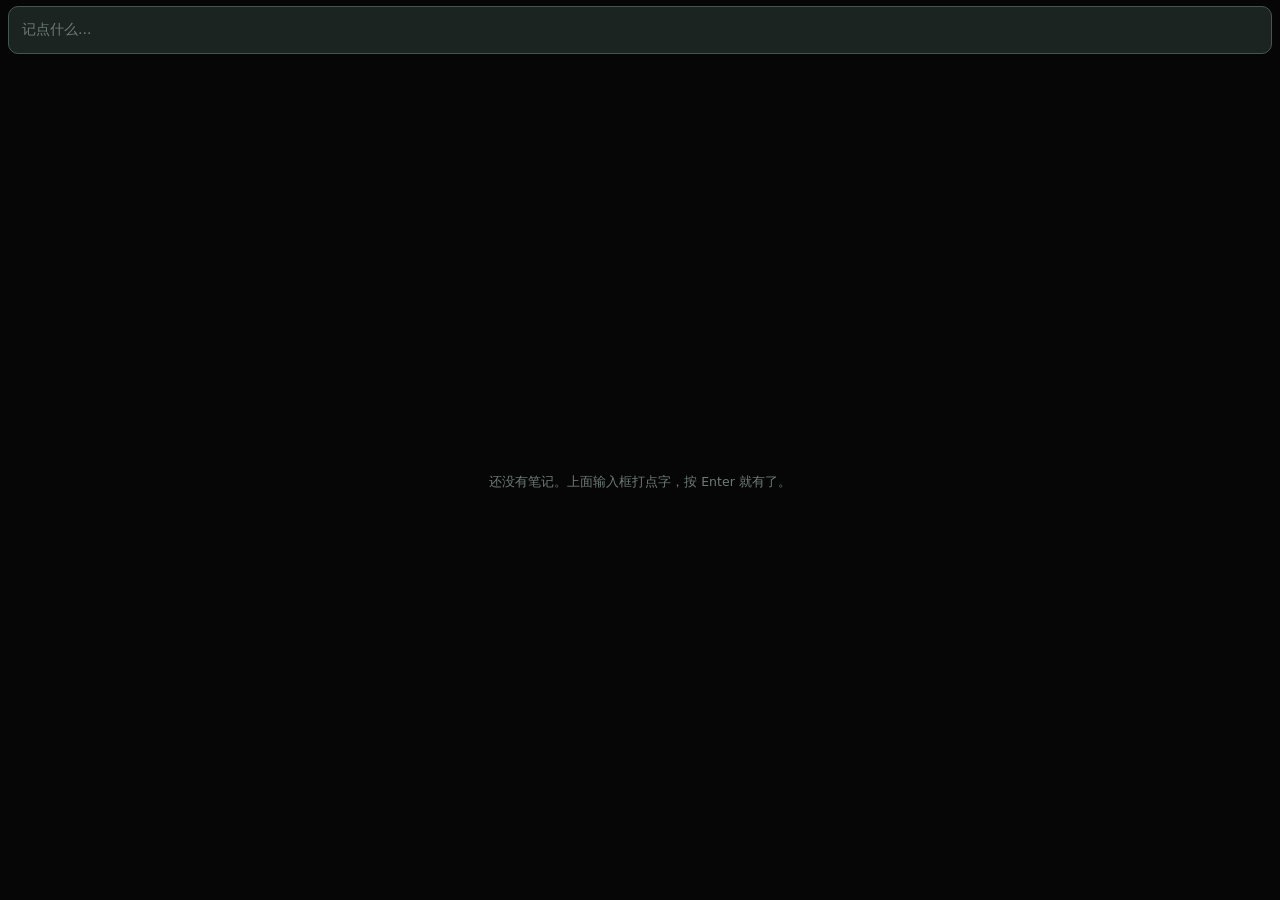
==== src2/web/index.html @ a3fafcec "随记 v2829：优先级名称在中文输入法下打不了字 + labels.json 写盘防线 1) 设置里的优先级名称输入框写死 maxlength=5，而浏览器把中文输入法上屏前的拼音字母也算进长度： " ====
<!DOCTYPE html>
<html lang="zh-CN">
<head>
<meta charset="utf-8">
<meta name="viewport" content="width=device-width, initial-scale=1.0">
<title>随记</title>
<link rel="stylesheet" href="style.css?v=2829">
</head>
<body>

  <div class="composer-area">
    <div class="composer-wrap">
      <div class="composer-box">
        <textarea id="composer" class="composer" rows="1"
                  placeholder="记点什么…"></textarea>
        <div class="composer-bar" id="composerBar">
          <div class="composer-hint" id="composerHint"><kbd>Enter</kbd> 新建</div>
          <button class="composer-clear" id="composerClear" type="button"
                  title="清除输入" aria-label="清除输入">清除</button>
        </div>
        <div class="cdrop" id="composerDrop" aria-hidden="true"></div>
      </div>
    </div>
    <!-- 批量编辑时占用输入框的位置（输入框隐藏），全选在左，操作在右 -->
    <div class="batchbar" id="batchbar">
      <button id="batchAll">全选</button>
      <span class="spacer"></span>
      <button id="batchTodo">设待办</button>
      <button id="batchDone">设已办</button>
      <button id="batchDel" class="danger">删除</button>
      <button id="batchExit">退出</button>
    </div>
  </div>

  <!-- 优先级筛选条：只有给优先级起了名字才出现（见 app.js renderStrip） -->
  <div class="fstrip" id="fstrip" aria-label="按优先级筛选"></div>

  <div class="searchbar" id="searchbar"></div>

  <div class="list-wrap">
    <div id="list"></div>
  </div>

  <button class="totop" id="totop" type="button" title="回到顶部"
          aria-label="回到顶部" tabindex="-1">
    <svg viewBox="0 0 16 16" aria-hidden="true">
      <path d="M8 12.5V3.8 M3.8 8 L8 3.8 L12.2 8"
            fill="none" stroke="currentColor" stroke-width="1.7"
            stroke-linecap="round" stroke-linejoin="round"/>
    </svg>
  </button>

  <button class="totop" id="todone" type="button" title="跳到已完成待办"
          aria-label="跳到已完成待办" tabindex="-1">
    <svg viewBox="0 0 16 16" aria-hidden="true">
      <path d="M3.4 8.5 L6.5 11.5 L12.6 4.7"
            fill="none" stroke="currentColor" stroke-width="1.7"
            stroke-linecap="round" stroke-linejoin="round"/>
    </svg>
  </button>

  <div class="edge-glow top"><i></i></div>
  <div class="edge-glow bottom"><i></i></div>

  <div class="hint" id="hint"></div>
  <div class="colorpop" id="colorpop"></div>

  <div class="panel" id="settings">
    <div class="box">
      <div class="hd"><b>设置</b><span class="x" id="setClose">✕</span></div>
      <div class="bd">
        <div style="font-size:12px;color:var(--muted);margin-bottom:8px">配色</div>
        <div class="palettes" id="palettes"></div>
        <div class="row" style="margin-top:12px"><span class="k">拖到边界的提示色</span><span class="edgecols" id="edgeColors"></span></div>
        <div class="row"><span class="k">提示闪烁节奏</span><span class="edgepulse" id="edgePulses"></span></div>

        <div class="sep"></div>
        <div class="secttl">优先级名称</div>
        <div class="labelgrid" id="labelGrid"></div>
        <div class="datanote">给每条优先级起个名字（最多 5 个字），它会显示在待办条左上角，也可以拿来筛选；留空就不显示。名字属于颜色本身，两端共用同一份。</div>

        <div style="height:14px"></div>
        <div class="row"><span class="k">开机自启</span><span class="switch" id="swAuto"><i></i></span></div>
        <div class="row"><span class="k">右键设为已完成</span><span class="switch" id="swRight"><i></i></span></div>
        <div class="row"><span class="k">回收站</span><span class="go" id="rowTrash">打开 ›</span></div>
        <div class="row"><span class="k">关闭窗口时收进托盘</span><span class="switch" id="swClose"><i></i></span></div>

        <div class="sep"></div>
        <div class="secttl">数据目录</div>
        <div class="dataroot" id="dataRootPath">—</div>
        <div class="datarow">
          <button id="btnDataRoot">更改目录…</button>
          <span class="dsize" id="dataSize">—</span>
        </div>
        <div class="row"><span class="k">清理无主附件</span><span class="go" id="rowOrphan">检查 ›</span></div>
        <div class="datanote">改成 OneDrive 里的文件夹即可跨端同步；换目录会把当前待办<b>移动</b>过去（源目录清空），并与目标目录已有数据按 id 合并去重。</div>
      </div>
    </div>
  </div>

  <div class="panel" id="trashpanel">
    <div class="box">
      <div class="hd"><b>回收站</b><span class="thmeta" id="trashMeta"></span><span class="x" id="trashClose">✕</span></div>
      <div class="bd">
        <div id="trashlist"></div>
        <div style="margin-top:12px;text-align:right">
          <button id="trashEmpty" style="background:transparent;border:1px solid var(--line);color:#e0796f;font:inherit;font-size:12px;padding:6px 12px;border-radius:8px;cursor:pointer">清空回收站</button>
        </div>
      </div>
    </div>
  </div>

  <script src="Sortable.min.js?v=2829"></script>
  <script src="app.js?v=2829"></script>
</body>
</html>
---- src2/web/style.css ----
:root{
  --bg:#060606; --card:#2E3C37; --line:#44574F;
  --text:#EAF3EF; --muted:#A2B8B0; --accent:#4FBF95;
  /* 卡片＝一层很淡的白色透明玻璃，叠在背景上；不是实色块 */
  --card-soft:rgba(255,255,255,.044);
  --card-hover:rgba(255,255,255,.072);
  --card-done:rgba(255,255,255,.026);
  --text-done:color-mix(in srgb, var(--text) 48%, var(--bg));
  --faint:color-mix(in srgb, var(--muted) 66%, var(--bg));
  /* 拖到列表边界的提示色（设置里可换，默认暖红 #FF6F61） */
  --edge-r:255; --edge-g:111; --edge-b:97;
  /* 提示闪烁节奏：整条 animation 短写，设置里换 慢/标准/快/不闪 */
  --edge-pulse-anim:edgePulse 1.6s ease-in-out infinite;
}
*{box-sizing:border-box;margin:0;padding:0}
html,body{height:100%}
body{
  background: var(--bg);
  color:var(--text);
  font-family:"Segoe UI","Microsoft YaHei",system-ui,sans-serif;
  font-size:13.5px; overflow:hidden;
  display:flex; flex-direction:column;
  user-select:none;
  transition:background .2s ease;
}

/* ===== 标题栏（与窗口按钮同一行，整条可拖） ===== */
.titlebar{
  flex:0 0 auto; height:36px;
  display:flex; align-items:center;
  background:transparent;
  padding-left:12px;
}
.tb-drag{
  flex:1 1 auto; height:100%;
  display:flex; align-items:center; gap:8px;
  cursor:default;
  min-width:0;
}
.app-icon{display:flex;width:18px;height:18px}
.app-icon svg{width:18px;height:18px;display:block}
.app-name{
  font-size:12px; color:color-mix(in srgb, var(--text) 68%, var(--bg));
  letter-spacing:.2px; white-space:nowrap;
}
.tb-actions{display:flex; align-items:center; gap:1px; flex:0 0 auto}
.tbtn{
  width:30px;height:30px;border:none;background:transparent;
  border-radius:7px;display:flex;align-items:center;justify-content:center;
  color:color-mix(in srgb, var(--text) 72%, var(--bg));
  cursor:pointer; transition:background .14s ease,color .14s ease;
}
.tbtn svg{width:16px;height:16px}
.tbtn:hover{background:color-mix(in srgb, var(--card) 85%, transparent);color:var(--text)}
.tbtn.on{color:var(--accent);background:color-mix(in srgb, var(--accent) 14%, transparent)}

.tb-winctl{display:flex; align-items:center; flex:0 0 auto; margin-left:4px}
.wbtn{
  width:38px;height:36px;border:none;background:transparent;
  display:flex;align-items:center;justify-content:center;
  color:color-mix(in srgb, var(--text) 62%, var(--bg));
  cursor:pointer; transition:background .13s ease,color .13s ease;
}
.wbtn svg{width:12px;height:12px}
.wbtn:hover{background:color-mix(in srgb, var(--card) 90%, transparent);color:var(--text)}
.wbtn.close:hover{background:#c4433c;color:#fff}

/* ===== 输入区（宽度对齐卡片） ===== */
.composer-area{
  flex:0 0 auto;padding:6px 8px 10px 8px;   /* 原来 左28/右18 不对称；改成左右各 8，居中且更贴边 */
  /* 必须盖在 .sortable-fallback（position:fixed;z-index:100000）之上，
     否则被拖的卡片往上跑时会盖住输入框；这里让它从输入区下面滑过去 */
  position:relative;z-index:100001;background:var(--bg);
}
.composer-wrap{
  position:relative;
  transition:opacity .16s ease, transform .2s cubic-bezier(.22,1,.36,1), visibility .2s;
}
/* 进批量：输入框原地淡出并微微上移，批量条在同一位置接上（高度不变，列表不跳） */
body.batch .composer-wrap{
  opacity:0;visibility:hidden;pointer-events:none;
  transform:translateY(-6px) scale(.995);
}
.composer-box{
  background:color-mix(in srgb, var(--card) 55%, transparent);
  border:1px solid var(--line); border-radius:10px;
  transition:border-color .16s ease, background .16s ease;
}
.composer-box:focus-within{
  border-color:color-mix(in srgb, var(--accent) 48%, transparent);
  background:color-mix(in srgb, var(--card) 74%, transparent);
}
.composer{
  display:block; width:100%;
  background:transparent; border:0; border-radius:10px;
  padding:12px 13px 6px; color:var(--text); font:inherit;
  outline:none; resize:none;
  min-height:46px; max-height:220px;
  line-height:1.55;
}
.composer{scrollbar-width:thin;scrollbar-color:color-mix(in srgb,var(--text) 22%,transparent) transparent}
.composer::-webkit-scrollbar{width:6px;height:6px}
.composer::-webkit-scrollbar-track{background:transparent;margin:5px 0}
.composer::-webkit-scrollbar-thumb{
  background:color-mix(in srgb,var(--text) 20%,transparent);
  border-radius:999px;border:1.5px solid transparent;background-clip:padding-box;
  min-height:30px;
}
.composer::-webkit-scrollbar-thumb:hover{
  background:color-mix(in srgb,var(--text) 34%,transparent);
  background-clip:padding-box;
}
.composer::placeholder{color:var(--faint)}

/* 第二行：有文字才展开（高度 0 → 30px，和整窗动画同一条曲线）。
   左：Enter 新建提示；右：清除。输入框本体只占第一行。 */
.composer-bar{
  display:flex; align-items:center; gap:8px;
  height:0; padding:0 10px; overflow:hidden;
  opacity:0;
  transition:height .24s cubic-bezier(.22,1,.36,1), opacity .16s ease;
}
.composer-wrap.hastext .composer-bar{height:30px; opacity:1}

.composer-hint{
  margin-right:auto;
  font-size:10.5px; color:var(--faint);
  opacity:.85; transition:opacity .16s ease;
  pointer-events:none; display:flex; align-items:center; gap:4px;
  white-space:nowrap;
}
.composer-hint kbd{
  font:inherit; font-size:10px;
  border:1px solid var(--line); border-radius:4px;
  padding:1px 4px; color:inherit;
}

.composer-clear{
  margin-left:auto; flex:0 0 auto;
  height:20px; padding:0 8px; border:0; border-radius:6px;
  font:inherit; font-size:11px; letter-spacing:.02em; line-height:20px;
  background:transparent;
  color:color-mix(in srgb, var(--text) 56%, transparent);
  cursor:pointer;
  transition:background .18s ease, color .18s ease, transform .18s ease;
}
.composer-clear:hover{
  background:color-mix(in srgb, var(--text) 10%, transparent);
  color:var(--text);
}
.composer-clear:active{transform:scale(.94)}

/* 拖文件到输入框：框里长出虚线占位（和笔记里的附件空槽同一套视觉），
   松手后收起 → 文件以进度卡落进新建的待办里。 */
.cdrop{
  display:flex;align-items:center;gap:8px;
  height:0;padding:0 13px;overflow:hidden;opacity:0;
  transition:height .26s cubic-bezier(.22,1,.36,1), opacity .18s ease,
             padding .26s cubic-bezier(.22,1,.36,1);
}
.composer-wrap.dropping .cdrop{height:66px;padding:0 13px 8px;opacity:1}
.cdrop .slot{
  display:block;
  width:58px;height:58px;border-radius:10px;flex:0 0 auto;position:relative;
  border:1.5px dashed color-mix(in srgb,var(--accent) 62%,transparent);
  background:color-mix(in srgb,var(--accent) 9%,transparent);
  animation:cdropIn .26s cubic-bezier(.22,1,.36,1) both;
}
.cdrop .slot::after{
  content:"+";position:absolute;inset:0;
  display:flex;align-items:center;justify-content:center;
  font-size:22px;font-weight:300;line-height:1;
  color:color-mix(in srgb,var(--accent) 70%,transparent);
}
.cdrop .cdrop-more{font-size:11px;color:var(--faint);margin-left:2px}
/* 拖文字/链接到输入框：不摆附件格子，用一条虚线提示"松手新建" */
.cdrop .chint{
  display:flex;align-items:center;
  height:58px;max-width:100%;padding:0 16px;border-radius:10px;
  border:1.5px dashed color-mix(in srgb,var(--accent) 62%,transparent);
  background:color-mix(in srgb,var(--accent) 9%,transparent);
  color:color-mix(in srgb,var(--accent) 88%,var(--text));
  font-size:12.5px;letter-spacing:.02em;
  white-space:nowrap;overflow:hidden;text-overflow:ellipsis;
  animation:cdropIn .26s cubic-bezier(.22,1,.36,1) both;
}
@keyframes cdropIn{from{opacity:0;transform:scale(.86) translateY(-4px)}to{opacity:1;transform:none}}

.composer-wrap.dropping .composer-box{
  border-color:color-mix(in srgb,var(--accent) 66%,transparent);
  background:color-mix(in srgb,var(--accent) 7%,color-mix(in srgb,var(--card) 55%,transparent));
  box-shadow:0 0 0 3px color-mix(in srgb,var(--accent) 10%,transparent);
}
.composer-wrap.cdrop-instant .cdrop{transition:none!important}

.searchbar{flex:0 0 auto;padding:0 18px 4px 28px;font-size:11.5px;color:var(--faint);display:none;
  position:relative;z-index:100001;background:var(--bg)}
.searchbar.on{display:block}

/* ===== 列表 ===== */
.list-wrap{
  flex:1 1 auto; overflow-y:auto; overflow-x:hidden;
  /* 注意：不要用 overflow-y:scroll（滚动条槽常驻，卡片永远窄 6px）或
     scrollbar-gutter:stable+padding:0（滚动条会压住卡片）。宽度补偿由 JS 做：
     syncScrollbarGutter() 在没有滚动条时把 padding-right 从 4 加到 10，
     有滚动条时回到 4 —— 两种状态下卡片宽度完全一致，滚动条也不会压内容。 */
  padding:6px 4px 64px 4px; position:relative;   /* 右 18→11→4：卡片加宽 */
}
.list-wrap.limit-top{
  /* 边缘提示已改由 .edge-glow 叠层绘制（大范围渐变），这里不再画 box-shadow */
}
.list-wrap.limit-bottom{
}
.list-wrap.limit-top.limit-bottom{
}

.edgecols{display:flex;gap:7px;flex-wrap:wrap;align-items:center}
.edgecols i{
  width:16px;height:16px;border-radius:50%;cursor:pointer;
  border:2px solid transparent;box-sizing:border-box;
  transition:transform .12s ease,border-color .12s ease,box-shadow .12s ease;
}
.edgecols i:hover{transform:scale(1.18)}
.edgecols i.on{
  border-color:var(--text);
  box-shadow:0 0 0 2px color-mix(in srgb,var(--text) 18%,transparent);
}

.edgepulse{display:flex;gap:6px}
.edgepulse b{
  font-size:11px;font-weight:500;padding:2px 9px;border-radius:999px;
  border:1px solid var(--line);color:var(--muted);cursor:pointer;
  transition:background .14s ease,border-color .14s ease,color .14s ease;
}
.edgepulse b:hover{border-color:color-mix(in srgb,var(--text) 32%,transparent);color:var(--text)}
.edgepulse b.on{
  background:color-mix(in srgb,var(--accent) 18%,transparent);
  border-color:color-mix(in srgb,var(--accent) 55%,transparent);
  color:var(--text);
}

/* ===== 拖动时的落点指示线 =====
   超长卡片会把指针盖住，这条线告诉用户「松手会插在这里」。
   位置由 JS 按 SortableJS 同一套指针判定算出来。 */
#__dropline{
  position:fixed;height:2px;border-radius:2px;
  background:var(--accent);
  box-shadow:0 0 10px color-mix(in srgb,var(--accent) 55%,transparent);
  z-index:140000;pointer-events:none;opacity:0;
  transition:opacity .12s ease-out,top .09s ease-out,left .09s ease-out,width .09s ease-out;
}

/* ===== 拖到列表上/下边界时的提示 =====
   颜色由 --edge-r/g/b 三个分量控制（设置里可换成任意色，默认暖红 #FF6F61）。
   96px 五段平滑渐变 + 2px 亮线 + 外发光，1.6s 慢呼吸（不焦虑、不闪屏）。
   .edge-glow 是 fixed 层，上/下沿位置由 JS 贴到**列表可视区**边缘。 */
.edge-glow{
  position:fixed;left:0;right:0;height:0;
  z-index:150000;pointer-events:none;
}
.edge-glow.top{top:0}
.edge-glow.bottom{bottom:0}
.edge-glow i{
  position:absolute;left:0;right:0;height:96px;opacity:0;
  transition:opacity .14s ease-out;
  will-change:opacity;
}
.edge-glow.top i{top:0;
  border-top:2px solid rgba(var(--edge-r),var(--edge-g),var(--edge-b),.95);
  background:linear-gradient(to bottom,
    rgba(var(--edge-r),var(--edge-g),var(--edge-b),.46) 0%,
    rgba(var(--edge-r),var(--edge-g),var(--edge-b),.28) 10%,
    rgba(var(--edge-r),var(--edge-g),var(--edge-b),.13) 28%,
    rgba(var(--edge-r),var(--edge-g),var(--edge-b),.045) 55%,
    rgba(var(--edge-r),var(--edge-g),var(--edge-b),0) 100%);
  box-shadow:0 4px 34px rgba(var(--edge-r),var(--edge-g),var(--edge-b),.34),
             inset 0 2px 16px rgba(var(--edge-r),var(--edge-g),var(--edge-b),.26);
}
.edge-glow.bottom i{bottom:0;
  border-bottom:2px solid rgba(var(--edge-r),var(--edge-g),var(--edge-b),.95);
  background:linear-gradient(to top,
    rgba(var(--edge-r),var(--edge-g),var(--edge-b),.46) 0%,
    rgba(var(--edge-r),var(--edge-g),var(--edge-b),.28) 10%,
    rgba(var(--edge-r),var(--edge-g),var(--edge-b),.13) 28%,
    rgba(var(--edge-r),var(--edge-g),var(--edge-b),.045) 55%,
    rgba(var(--edge-r),var(--edge-g),var(--edge-b),0) 100%);
  box-shadow:0 -4px 34px rgba(var(--edge-r),var(--edge-g),var(--edge-b),.34),
             inset 0 -2px 16px rgba(var(--edge-r),var(--edge-g),var(--edge-b),.26);
}
body.limit-top .edge-glow.top i{opacity:1;animation:var(--edge-pulse-anim)}
body.limit-bottom .edge-glow.bottom i{opacity:1;animation:var(--edge-pulse-anim)}
@keyframes edgePulse{
  0%,100%{opacity:1}
  50%{opacity:.60}
}

.list-wrap::-webkit-scrollbar{width:6px}
.list-wrap::-webkit-scrollbar-thumb{background:color-mix(in srgb, var(--text) 14%, transparent);border-radius:3px}
.list-wrap::-webkit-scrollbar-track{background:transparent}

.totop{
  position:fixed;right:18px;bottom:18px;width:40px;height:40px;padding:0;
  border:1px solid rgba(255,255,255,.12);border-radius:50%;
  background:color-mix(in srgb,var(--card) 76%,transparent);
  color:color-mix(in srgb,var(--text) 76%,transparent);
  display:flex;align-items:center;justify-content:center;
  cursor:pointer;z-index:120000;
  opacity:0;transform:translateY(10px) scale(.9);pointer-events:none;
  box-shadow:0 10px 28px rgba(0,0,0,.36),inset 0 1px 0 rgba(255,255,255,.1);
  backdrop-filter:blur(14px) saturate(1.22);
  -webkit-backdrop-filter:blur(14px) saturate(1.22);
  transition:opacity .24s cubic-bezier(.22,1,.36,1),
             transform .24s cubic-bezier(.22,1,.36,1),
             background .16s ease,border-color .16s ease,
             color .16s ease,box-shadow .16s ease;
}
.totop svg{width:16px;height:16px;display:block}
.totop.on{opacity:1;transform:none;pointer-events:auto}
.totop:hover{
  transform:translateY(-3px) scale(1.04);
  color:var(--text);border-color:color-mix(in srgb,var(--accent) 40%,transparent);
  background:color-mix(in srgb,var(--card) 88%,transparent);
  box-shadow:0 14px 32px rgba(0,0,0,.44),0 0 0 3px color-mix(in srgb,var(--accent) 13%,transparent),
             inset 0 1px 0 rgba(255,255,255,.15);
}
.totop:active{
  transform:translateY(0) scale(.92);
  transition-duration:.08s;
}
body.batch .totop{opacity:0!important;pointer-events:none!important}

#list{display:flex;flex-direction:column;gap:8px;padding-left:5px}   /* 2→5：左边框与待办圈的间距回来一点（介于前两版之间） */   /* 与 .zone 内部的卡片间距一致 */

.note{
  background-color:var(--card-soft);
  /* 背景是纯色（--bg），模糊看不出任何差别，却让每张卡都变成独立合成层：
     25 张卡滚轮滚动时每帧重绘，这是列表卡顿的主因。去掉。
     玻璃感改由「左上角一团很淡的反光 + 底部轻微压暗 + 上沿 1px 亮边」表达，
     全部是静态绘制，滚动时零额外成本。 */
  background-image:
    radial-gradient(130% 120% at 10% -10%, rgba(255,255,255,.115) 0%, rgba(255,255,255,.036) 34%, rgba(255,255,255,0) 68%),
    linear-gradient(180deg, rgba(255,255,255,.022) 0%, rgba(0,0,0,.10) 100%);
  box-shadow:
    inset 0 1px 0 rgba(255,255,255,.12),
    inset 0 -1px 0 rgba(0,0,0,.20),
    0 2px 3px rgba(0,0,0,.20),
    0 14px 30px -20px rgba(0,0,0,.85);
  border-radius:13px;
  padding:11px 13px 11px 15px;
  display:flex; align-items:flex-start; gap:10px;
  border:1px solid rgba(255,255,255,.085); position:relative;
  /* translate/scale 用独立属性：不和 FLIP / Sortable 用的 transform 打架 */
  transition:background .18s ease,border-color .18s ease,box-shadow .18s ease,
             translate .14s ease,scale .14s ease;
  margin-left:20px;   /* 23→20：卡片再左移一点（圈与卡片间距仍 8px） */
}
/* 右键按住整条待办：整卡轻微下压（和「按住待办圈」同一套压感） */
.note.pressing{
  translate:0 1.5px;
  scale:.9975;
  border-color:color-mix(in srgb,var(--accent) 34%,rgba(255,255,255,.085));
  background-color:var(--card-hover);
}
/* 拖动 / 滚动期间都不进入任何 hover 态。
   原因一（拖动）：SortableJS 的 fallback 是克隆体，原卡片还留在原位；鼠标一路滑过去时
   `:hover` 仍会命中「被拖的那张自己」——用户看到的就是拖动过程中自己的
   「建 xxx / 编辑 / 删除」被点亮。
   原因二（滚动）：快速滚动时卡片一张张从指针下掠过，浏览器会自动切换 `:hover`，
   再叠加 .15s 的淡出过渡，视觉上就是「好几张卡的创建时间同时亮着」。
   注意：只拦 JS 的 .hovering 不够 —— `:hover` 是浏览器自己维护的伪类，
   必须由 CSS 这一层按 body 状态关掉。 */
body:not(.sorting):not(.scrolling) .note:hover,
body:not(.sorting):not(.scrolling) .note.hovering{                 /* 指针压在附件热区上 = 仍在这张卡里 */
  background-color:var(--card-hover);
  border-color:rgba(255,255,255,.135);
  box-shadow:
    inset 0 1px 0 rgba(255,255,255,.16),
    inset 0 -1px 0 rgba(0,0,0,.20),
    0 3px 6px rgba(0,0,0,.24),
    0 18px 34px -20px rgba(0,0,0,.9);
}
.note.selected{border-color:color-mix(in srgb, var(--accent) 55%, transparent)}
.note.done{background-color:var(--card-done)}
.note.done .text{color:var(--text-done)}

.note .bar{
  position:absolute; left:4px; top:16px; bottom:16px; width:4px;
  border-radius:2px; background:color-mix(in srgb, var(--line) 45%, transparent);
  cursor:pointer; transition:opacity .15s ease, filter .15s ease; opacity:.3;
}
.note .bar.has{opacity:.95}
.note .bar:hover{opacity:1;filter:brightness(1.2)}

.ring{
  /* 在卡片外面（旧版 WPF 的布局）：绝对定位到卡片左侧外沿 */
  position:absolute; left:-26px; top:10px;
  width:17px;height:17px;border-radius:5px;
  border:2.2px solid color-mix(in srgb, var(--text) 40%, transparent);
  cursor:pointer;
  transition:border-color .34s ease,background .16s ease,transform .12s ease,box-shadow .34s ease,
             opacity .16s ease, visibility .2s;
}
.ring:hover{border-color:color-mix(in srgb,var(--text) 62%,transparent);transform:scale(1.06)}
/* 按住圈：缩一下，给压感（松手回弹） */
.ring:active,
.ring.pressing{
  transform:scale(.86);
  border-color:var(--accent);
  box-shadow:inset 0 0 0 .55px var(--accent);
  transition:transform .12s ease,border-color .18s ease,box-shadow .18s ease;
}
/* 完成态：不填实心色，只把圈和对勾变成强调色 */
/* 点下去之后才慢慢变绿（0.34s 过渡），不是悬停就绿 */
.ring.on{
  background:transparent;border-color:var(--accent);
  /* 已完成：描边视觉上更粗一档（inset 阴影加粗，不改 border-width，
     否则圈的实际尺寸会变、卡片布局跟着抖） */
  box-shadow:inset 0 0 0 .55px var(--accent);
  transition:border-color .34s ease,box-shadow .34s ease,transform .34s ease;
}
.ring.on::after{
  content:"";position:absolute;left:50%;top:50%;
  width:6.6px;height:3.6px;
  border-left:2px solid var(--accent);
  border-bottom:2px solid var(--accent);
  border-radius:.5px;
  transform:translate(-50%,-58%) rotate(-45deg);
}

.chk{
  /* 和 .ring 完全同一坐标（卡片左侧外沿），批量模式切换时卡片内容不会左右跳 */
  position:absolute;left:-26px;top:10px;
  width:17px;height:17px;border-radius:5px;
  border:2px solid color-mix(in srgb, var(--text) 38%, transparent);
  cursor:pointer;display:flex;
  align-items:center;justify-content:center;
  font-size:11px;color:var(--bg);font-weight:700;
  opacity:0;visibility:hidden;transform:scale(.6);
  transition:background .14s,border-color .14s,opacity .16s ease,
             transform .22s cubic-bezier(.22,1,.36,1), visibility .2s;
}
/* 圈和勾选框交叉淡换：同一个位置、同一个尺寸，不会闪断 */
body.batch .chk{opacity:1;visibility:visible;transform:none}
body.batch .ring{opacity:0;visibility:hidden;pointer-events:none;transform:scale(.82)}
.chk.on{background:var(--accent);border-color:var(--accent)}

.body{flex:1 1 auto;min-width:0}
.text{line-height:1.55;white-space:pre-wrap;word-break:break-word;padding:1px 0;
  display:-webkit-box;-webkit-box-orient:vertical;-webkit-line-clamp:15;overflow:hidden}
.text[contenteditable="true"]{-webkit-line-clamp:unset;display:block}
.hl{background:color-mix(in srgb,var(--accent) 28%,transparent);color:inherit;border-radius:3px;padding:0 1px}

/* ===== Markdown 渲染态 =====
   pre-wrap 会把块之间的换行再画一遍，所以这里切回 normal；
   15 行折叠从 -webkit-box 换成 max-height（块级内容不能用 box 布局钳行数）。 */
.text.md{display:block;-webkit-line-clamp:unset;white-space:normal;
  max-height:calc(15 * 1.55em);overflow:hidden}
.text.md p{margin:0 0 .42em}
.text.md p:last-child{margin-bottom:0}
.text.md .md-h{margin:.42em 0 .28em;line-height:1.35;font-weight:650;letter-spacing:.2px}
.text.md .md-h:first-child{margin-top:0}
.text.md h1{font-size:1.3em}
.text.md h2{font-size:1.19em}
.text.md h3{font-size:1.1em}
.text.md h4,.text.md h5,.text.md h6{font-size:1.02em;color:var(--muted)}
.text.md .md-list,.text.md .md-tasks{margin:.28em 0 .42em;padding-left:1.35em}
.text.md .md-list li{margin:.1em 0}
.text.md .md-tasks{list-style:none;padding-left:.05em;margin:.28em 0 .42em}
.text.md .md-task{display:flex;gap:.45em;align-items:flex-start;margin:.12em 0}
.text.md .md-box{flex:0 0 auto;width:1.02em;height:1.02em;margin-top:.24em;
  border:1.4px solid color-mix(in srgb,var(--text) 34%,transparent);border-radius:4px;
  font-size:.72em;line-height:1;display:inline-flex;align-items:center;justify-content:center;
  color:var(--accent)}
.text.md .md-task.done .md-box{
  border-color:color-mix(in srgb,var(--accent) 55%,transparent);
  background:color-mix(in srgb,var(--accent) 20%,transparent)}
.text.md .md-task.done span{opacity:.5;text-decoration:line-through}
.text.md .md-q{margin:.3em 0;padding:.1em 0 .1em .68em;
  border-left:2px solid color-mix(in srgb,var(--accent) 45%,transparent);
  color:var(--muted)}
.text.md .md-hr{border:0;border-top:1px solid var(--line);margin:.62em 0}
.text.md .md-pre{margin:.34em 0;padding:.52em .68em;border-radius:7px;
  background:color-mix(in srgb,#000 45%,transparent);
  border:1px solid color-mix(in srgb,var(--line) 60%,transparent);
  overflow:auto;max-height:16em;white-space:pre;
  font:400 .86em/1.5 Consolas,"Cascadia Mono",ui-monospace,monospace;color:var(--text)}
.text.md .md-inline{
  font:400 .9em/1.4 Consolas,"Cascadia Mono",ui-monospace,monospace;
  background:color-mix(in srgb,#fff 9%,transparent);
  border-radius:4px;padding:.06em .34em}
.text.md .md-a{color:var(--accent);text-decoration:none;cursor:pointer;
  border-bottom:1px solid color-mix(in srgb,var(--accent) 40%,transparent)}
.text.md .md-a:hover{border-bottom-color:var(--accent)}
/* 预览 / 收起：展开时解除 15 行折叠 */
.text.md.open{max-height:none}
.text.open{display:block;-webkit-line-clamp:unset;overflow:visible}

.text.md b{font-weight:650}
.text.md del{opacity:.58}

/* 表格：横向可滚，不把卡片撑破 */
/* .note .text 有 padding-right:22px（给悬浮的编辑/删除按钮让位），
   表格沿用它就会比卡片右侧多缩 22px、看着很空。这里用负右外边距抵掉，
   让表格右缘和正文对齐（距卡片内缘约 14px，与普通文字一致）。
   注意不要再写 width:100% —— 100% 是 padding-box 内宽，会把这 22px 又扣回去。 */
.text.md .md-tblwrap{margin:.36em -22px .36em 0;max-width:none;overflow-x:auto;
  border-radius:8px;border:1px solid color-mix(in srgb,var(--line) 78%,transparent)}
/* 表格不要横向撑满：宽度按内容分配，单元格文字**自动换行**，
   否则一个长单元格就把整张表拉得很宽、右边留一大片空。 */
.text.md .md-tbl{border-collapse:collapse;font-size:.92em;width:100%;table-layout:auto}
.text.md .md-tbl th,.text.md .md-tbl td{
  border-right:1px solid color-mix(in srgb,var(--line) 70%,transparent);
  border-bottom:1px solid color-mix(in srgb,var(--line) 70%,transparent);
  padding:.34em .58em;vertical-align:top;line-height:1.5;
  white-space:normal;word-break:break-word;overflow-wrap:anywhere}
.text.md .md-tbl th{border-bottom:1px solid var(--line2);
  background:color-mix(in srgb,#fff 6%,transparent);font-weight:600}
/* 表格自己的横向滚动条：细、暗、不刺眼（默认那条白得发光） */
.text.md .md-tblwrap::-webkit-scrollbar{height:6px}
.text.md .md-tblwrap::-webkit-scrollbar-thumb{
  background:color-mix(in srgb,var(--text) 15%,transparent);border-radius:3px}
.text.md .md-tblwrap::-webkit-scrollbar-thumb:hover{
  background:color-mix(in srgb,var(--text) 26%,transparent)}
.text.md .md-tblwrap::-webkit-scrollbar-track{background:transparent}
.text.md .md-tbl tr:last-child td{border-bottom:0}
.text.md .md-tbl th:last-child,.text.md .md-tbl td:last-child{border-right:0}
/* 嵌套列表：往里缩进一级，符号换成空心圆点 */
.text.md .md-list .md-list{margin:.14em 0 .14em;padding-left:1.15em;list-style:circle}
.text[contenteditable="true"]{
  /* 编辑区＝嵌进卡片里的一层暗槽：更深的底色 + 内阴影，
     不再用主色描边（原来那圈绿边和卡片外框撞色，看着像套了两层框）。 */
  outline:none;
  background:color-mix(in srgb,#000 38%,transparent);
  border-radius:8px;padding:5px 8px;margin:-5px -8px;
  box-shadow:
    inset 0 1px 2px rgba(0,0,0,.5),
    inset 0 0 0 1px rgba(0,0,0,.30),
    inset 0 -1px 0 rgba(255,255,255,.05);
  caret-color:var(--accent);
  transition:background .16s ease,box-shadow .16s ease;
}
.text[contenteditable="true"]:focus{
  background:color-mix(in srgb,#000 46%,transparent);
  box-shadow:
    inset 0 1px 3px rgba(0,0,0,.55),
    inset 0 0 0 1px rgba(0,0,0,.34),
    inset 0 -1px 0 rgba(255,255,255,.055);
}

/* ===== 附件 =====
   不要外框：缩略图＝一个正方形铺满；文件＝系统图标在上、名字在下。
   图标与缩略图都由 C# 按高清源生成，这里只做等比缩放。 */
.atts{display:flex;gap:11px;margin-top:10px;flex-wrap:wrap;align-items:flex-start}
.atts:empty{display:none;margin:0}

.att{
  width:78px;position:relative;cursor:pointer;
  display:flex;flex-direction:column;align-items:center;
}
.att .thumb{
  width:78px;height:78px;object-fit:cover;display:block;border-radius:10px;
  transition:transform .34s cubic-bezier(.22,1,.36,1),box-shadow .3s ease,filter .3s ease;
}
.att .thumbbox{
  /* 和缩略图同一个 78×78 画面区：一行里的文件名才会落在同一条基线上 */
  width:78px;height:78px;
  display:flex;align-items:center;justify-content:center;
  transition:transform .34s cubic-bezier(.22,1,.36,1),filter .3s ease;
}
.att .thumbbox .sysico,
.att .thumbbox .ico,
.att .thumbbox .ico svg{
  width:100%;height:100%;max-width:100%;max-height:100%;
  object-fit:contain;display:block;
  filter:drop-shadow(0 2px 5px rgba(0,0,0,.32));
}
.att .thumbbox .ico{display:block}

  /* 视频还没抽到首帧时的占位：深色玻璃块 + 小播放标（不再用 40px 的大播放器图标） */
  .att .vidph{
    width:78px;height:78px;border-radius:10px;
    display:flex;align-items:center;justify-content:center;
    color:#fff;
    background:
      radial-gradient(120% 120% at 28% 18%, rgba(255,255,255,.14), rgba(255,255,255,0) 62%),
      linear-gradient(160deg,#222823,#101312);
    box-shadow:inset 0 0 0 1px rgba(255,255,255,.09);
    transition:transform .34s cubic-bezier(.22,1,.36,1), filter .3s ease, box-shadow .3s ease;
  }
  .att .vidph svg{width:14px;height:14px;display:block;margin-left:2px;opacity:.92}
  .att.hot .vidph{
    transform:scale(1.055) translateY(-2px);
    filter:brightness(1.12);
    box-shadow:inset 0 0 0 1px rgba(255,255,255,.16), 0 10px 22px rgba(0,0,0,.5);
  }
  .att.press .vidph{transform:scale(.94);filter:brightness(.94)}
.att img{-webkit-user-drag:none;user-select:none}

/* 文件名：缩略图和文件图标都有；后缀单独一段，永远不被省略号吃掉 */
.att .nm{
  width:100%;margin-top:4px;
  display:flex;align-items:baseline;justify-content:center;
  font-size:9px;line-height:12px;padding:0 1px;
  color:var(--muted);
  transition:color .16s ease;
}
.att .nm .bn{min-width:0;flex:0 1 auto;overflow:hidden;text-overflow:ellipsis;white-space:nowrap}
.att .nm .ex{flex:0 0 auto;white-space:nowrap;color:color-mix(in srgb,var(--muted) 72%,var(--bg))}

.att .x{
  /* 不压在画面里：贴在方块的右上角、一半探出去（和 Finder / 上传组件的删除角标一致），
     视觉上不挡缩略图内容，也不会和文件名抢位置。 */
  position:absolute;top:-7px;right:-7px;width:20px;height:20px;border-radius:50%;
  display:flex;align-items:center;justify-content:center;
  background:rgba(26,26,28,.86);color:rgba(255,255,255,.92);
  backdrop-filter:blur(6px);-webkit-backdrop-filter:blur(6px);
  /* 不再常显：附件被 C# 的透明窗口盖着，:hover 不会触发，
     所以由热区回报 .att.hot（C# MouseEnter/MouseLeave）。 */
  opacity:0;pointer-events:none;transform:scale(.6) translateY(-2px);cursor:pointer;
  border:1px solid rgba(255,255,255,.22);
  box-shadow:0 3px 9px rgba(0,0,0,.5), inset 0 1px 0 rgba(255,255,255,.14);
  transition:opacity .26s ease,background .2s ease,
             transform .3s cubic-bezier(.22,1,.36,1),
             border-color .2s ease,box-shadow .2s ease;
  line-height:0;
}
.att .x svg{width:8px;height:8px;display:block;margin:0;transform:translate(.15px,.15px)}
.att.hot .x{opacity:.95;pointer-events:auto;transform:none}
.att .x:hover{background:#c9615a;color:#fff;border-color:#c9615a}
.att .x:active{
  transform:scale(.8);background:#b8493f;border-color:#b8493f;
  box-shadow:0 0 0 3px color-mix(in srgb,#e0796f 22%,transparent);
}
.att.dragging-att{opacity:.32;transform:none}
.att.dragging-att .x{opacity:0 !important}
/* 悬停：放大一点 + 提亮 + 投影；按住：压下去 */
.att.hot .thumb{
  transform:scale(1.055) translateY(-2px);
  filter:brightness(1.1) saturate(1.06);
  box-shadow:0 10px 22px rgba(0,0,0,.55), 0 2px 8px rgba(0,0,0,.4);
}
.att.hot .thumbbox{
  transform:translateY(-2px) scale(1.06);
  filter:brightness(1.12) drop-shadow(0 8px 14px rgba(0,0,0,.55));
}
.att.hot .nm{color:var(--text)}
.att.press .thumb{transform:scale(.94);filter:brightness(.94)}
.att.press .thumbbox{transform:scale(.92)}
.att.hot .thumb,.att.press .thumb,
.att.hot .thumbbox,.att.press .thumbbox{will-change:transform,filter}
.att.press .x{opacity:0 !important}
/* 按在角标上：角标自己变红 + 明显缩一下（否则只有整块缩，看不出按中了叉）。
   transition 必须比平时快（.1s）：跟随手感，不然按下像「慢慢缩」。 */
.att.badgepress .x{
  opacity:1 !important;pointer-events:auto;
  background:#c9615a;color:#fff;border-color:#c9615a;
  transform:scale(.72) translateY(1px);
  box-shadow:0 0 0 3px color-mix(in srgb,#e0796f 28%,transparent),
             inset 0 1px 3px rgba(0,0,0,.38);
  transition:opacity .1s ease,background .1s ease,
             transform .09s cubic-bezier(.2,.9,.3,1),
             border-color .1s ease,box-shadow .1s ease;
}
.att-ghost{
  transition:none !important;
  will-change:transform;
  pointer-events:none;
  box-shadow:0 16px 34px rgba(0,0,0,.62), 0 3px 10px rgba(0,0,0,.45);
  border-radius:10px;
}
.att.drop-before{box-shadow:inset 3px 0 0 var(--accent)}
.att.drop-after{box-shadow:inset -3px 0 0 var(--accent)}

/* 外部文件拖入时的空槽：尺寸与真实附件一致（78 缩略图 + 12 文件名行），
   虚线只表示「会插到这里」，不是外框。 */
.att-slot{pointer-events:none;cursor:default}
.att-slot .thumbbox{
  border:1.5px dashed color-mix(in srgb,var(--accent) 60%,transparent);
  border-radius:10px;
  background:color-mix(in srgb,var(--accent) 9%,transparent);
  color:color-mix(in srgb,var(--accent) 75%,transparent);
}
.att-slot .thumbbox::after{content:"+";font-size:22px;font-weight:300;line-height:1}
.att-slot .nm{visibility:hidden}

/* 视频缩略图中间的播放标：和图片一眼区分开 */
.att .play{
  position:absolute;left:50%;top:39px;transform:translate(-50%,-50%);
  width:34px;height:34px;border-radius:50%;
  display:flex;align-items:center;justify-content:center;
  color:#fff;
  /* 底色要够实：压在白底图上才不会发灰显脏；再用 inner ring 提亮轮廓 */
  background:rgba(12,12,14,.52);
  border:1px solid rgba(255,255,255,.30);
  box-shadow:0 8px 20px rgba(0,0,0,.42), inset 0 1px 0 rgba(255,255,255,.16);
  backdrop-filter:blur(6px);-webkit-backdrop-filter:blur(6px);
  pointer-events:none;
  transition:transform .34s cubic-bezier(.22,1,.36,1), background .3s ease, box-shadow .3s ease;
}
.att .play::after{
  /* 细一圈内描边：玻璃质感，不是实心圆饼 */
  content:"";position:absolute;inset:2px;border-radius:50%;
  border:1px solid rgba(255,255,255,.10);
}
.att .play svg{
  width:12px;height:12px;display:block;margin-left:2px;
  filter:drop-shadow(0 1px 2px rgba(0,0,0,.45));
}
.att.hot .play{
  transform:translate(-50%,-50%) scale(1.07);
  background:rgba(12,12,14,.62);
  box-shadow:0 10px 24px rgba(0,0,0,.5), inset 0 1px 0 rgba(255,255,255,.22);
}

.foot{
  display:flex;align-items:center;justify-content:space-between;
  margin-top:10px;font-size:11px;color:color-mix(in srgb, var(--text) 58%, var(--bg));
}
.foot .acts{display:flex;gap:1px;align-items:center}
.foot .made{
  font-size:10.5px;color:color-mix(in srgb,var(--text) 42%,var(--bg));
  padding:0 7px 0 0;white-space:nowrap;
}
.foot .acts span{
  cursor:pointer;padding:3px 9px;border-radius:6px;
  color:color-mix(in srgb, var(--text) 66%, var(--bg));
  font-size:11.5px;
  transition:color .15s,background .15s;
  opacity:0;
}
body:not(.sorting):not(.scrolling) .note:hover .foot .acts span,
body:not(.sorting):not(.scrolling) .note.hovering .foot .acts span{opacity:1}   /* hovering：指针压在附件热区上时也要保持显示 */
/* 「建 xxx」不是按钮：鼠标压上去不许变色/变指针（它没有交互） */
.foot .acts span.made{cursor:default}
.foot .acts span:not(.made):hover{color:var(--accent);background:color-mix(in srgb,var(--accent) 13%,transparent)}
.foot .acts span.del:hover{color:#e0796f;background:color-mix(in srgb,#e0796f 13%,transparent)}

/* ===== SortableJS ===== */
.note.att-over{
  border-color:color-mix(in srgb,var(--accent) 70%,transparent);
  box-shadow:0 0 0 2px color-mix(in srgb,var(--accent) 45%,transparent);
}
.note.ghost{
  opacity:.28;background:color-mix(in srgb,var(--accent) 9%,transparent);
  border:1.5px dashed color-mix(in srgb,var(--accent) 42%,transparent);
}
.note.chosen{
  box-shadow:0 10px 22px rgba(0,0,0,.46),
             0 0 0 3px color-mix(in srgb,var(--accent) 68%,transparent),
             0 0 16px color-mix(in srgb,var(--accent) 26%,transparent);
  border-color:color-mix(in srgb,var(--accent) 68%,transparent);
}
.note.dragging{
  background-color:rgba(255,255,255,.1);
  box-shadow:0 14px 26px rgba(0,0,0,.5),
             0 0 0 3px color-mix(in srgb,var(--accent) 78%,transparent),
             0 0 18px color-mix(in srgb,var(--accent) 30%,transparent);
  border-color:color-mix(in srgb,var(--accent) 78%,transparent);
  cursor:grabbing;
}
/* 被拖的那张是逐帧移动的：模糊背景滤镜每帧重绘，往上拖会明显卡 */
.sortable-fallback,.note.dragging{will-change:transform}
.sortable-fallback{backdrop-filter:none !important;-webkit-backdrop-filter:none !important}

.empty{
  position:absolute;inset:0;display:flex;align-items:center;justify-content:center;
  color:var(--faint);font-size:12.5px;pointer-events:none;text-align:center;padding:0 40px;
}
.hint{
  position:fixed;bottom:16px;left:50%;
  transform:translateX(-50%) translateY(9px) scale(.97);
  font-size:11.5px;color:var(--text);
  background:color-mix(in srgb,var(--card) 90%,#000);
  border:1px solid var(--line);
  padding:6px 14px;border-radius:14px;pointer-events:none;
  opacity:0;
  transition:opacity .50s cubic-bezier(.22,1,.36,1),
             transform .50s cubic-bezier(.22,1,.36,1);
  white-space:nowrap;z-index:60;
}
/* 出现：animation（每次挂 .show 都从头播，连点必重播）
   消失：transition（摘掉 .show 时淡出） */
.hint.show{
  opacity:1;
  transform:translateX(-50%) translateY(0) scale(1);
}

.batchbar{
  /* 批量编辑时顶掉输入框：同一位置、同一条基线，列表不会跳 */
  position:absolute;left:8px;right:8px;top:6px;height:48px;
  display:flex;align-items:center;gap:8px;
  min-height:48px;padding:6px 12px;border-radius:10px;
  background:color-mix(in srgb,var(--card) 62%,transparent);
  border:1px solid var(--line);
  opacity:0;visibility:hidden;pointer-events:none;
  transform:translateY(7px) scale(.985);
  transition:opacity .16s ease,
             transform .24s cubic-bezier(.22,1,.36,1),
             visibility .24s;
}
.batchbar.on{
  opacity:1;visibility:visible;pointer-events:auto;transform:none;
}
.batchbar .spacer{flex:1 1 auto}
.batchbar button{
  background:color-mix(in srgb,#fff 7%,transparent);border:none;
  color:var(--text);font:inherit;font-size:12px;
  padding:6px 11px;border-radius:8px;cursor:pointer;
  opacity:0;transform:translateY(5px);
  transition:background .15s, opacity .18s ease,
             transform .26s cubic-bezier(.22,1,.36,1);
}
.batchbar.on button{opacity:1;transform:none}
/* 进去的时候从左到右依次落位；退出时不给延迟，整体一起收 */
.batchbar.on button:nth-of-type(1){transition-delay:0s,.02s,.02s}
.batchbar.on button:nth-of-type(2){transition-delay:0s,.05s,.05s}
.batchbar.on button:nth-of-type(3){transition-delay:0s,.08s,.08s}
.batchbar.on button:nth-of-type(4){transition-delay:0s,.11s,.11s}
.batchbar.on button:nth-of-type(5){transition-delay:0s,.14s,.14s}
.batchbar button:hover{background:color-mix(in srgb,#fff 13%,transparent)}
.batchbar button.danger:hover{background:color-mix(in srgb,#e0796f 22%,transparent)}

.panel{
  position:fixed;inset:0;z-index:200000;display:none;   /* 必须高于输入区的 100001，否则输入框会浮在弹窗上 */
  background:color-mix(in srgb,var(--bg) 70%,transparent);
  backdrop-filter:blur(3px);
}
.panel.on{display:flex;align-items:center;justify-content:center;padding:22px}
.panel .box{
  background:color-mix(in srgb,var(--card) 96%,#000);
  border:1px solid var(--line);
  border-radius:16px;width:100%;max-height:100%;
  display:flex;flex-direction:column;overflow:hidden;
  box-shadow:0 24px 60px rgba(0,0,0,.55);
}
.panel .hd{
  display:flex;align-items:center;justify-content:space-between;
  padding:14px 16px;border-bottom:1px solid var(--line);
}
.panel .hd b{font-size:13.5px;font-weight:600}
.panel .hd .x{cursor:pointer;color:var(--muted);font-size:16px;padding:0 4px}
.panel .hd .x:hover{color:var(--text)}
.panel .bd{padding:14px 16px;overflow-y:auto}
.panel .bd::-webkit-scrollbar{width:6px}
.panel .bd::-webkit-scrollbar-thumb{background:color-mix(in srgb,var(--text) 14%,transparent);border-radius:3px}

.row{display:flex;align-items:center;justify-content:space-between;padding:9px 0;font-size:12.5px}
.row .k{color:var(--muted)}
.switch{
  width:38px;height:21px;border-radius:11px;background:color-mix(in srgb,#fff 12%,transparent);
  position:relative;cursor:pointer;transition:background .18s;flex:0 0 auto;
}
.switch.on{background:var(--accent)}
.switch i{
  position:absolute;top:2px;left:2px;width:17px;height:17px;border-radius:50%;
  background:#fff;transition:transform .18s;
}
.switch.on i{transform:translateX(17px)}

.palettes{display:grid;grid-template-columns:repeat(4,1fr);gap:8px;margin-top:6px}
.pal{
  height:38px;border-radius:9px;cursor:pointer;position:relative;
  border:2px solid transparent;transition:border-color .15s,transform .12s;
  display:flex;align-items:center;justify-content:center;
  font-size:9.5px;color:#fff;text-shadow:0 1px 2px rgba(0,0,0,.6);
}
.pal:hover{transform:translateY(-1px)}
.pal.on{border-color:var(--text)}

.trashitem{
  background:color-mix(in srgb,var(--card) 78%,var(--bg));
  border:1px solid var(--line);border-radius:10px;
  padding:10px 12px;margin-bottom:8px;
}
.trashitem .t{font-size:12.5px;line-height:1.5;white-space:pre-wrap;word-break:break-word}
.trashitem .a{display:flex;gap:10px;margin-top:7px;font-size:11.5px}
.trashitem .a span{cursor:pointer;color:var(--muted);padding:2px 6px;border-radius:5px}
.trashitem .a span:hover{color:var(--accent);background:color-mix(in srgb,var(--accent) 12%,transparent)}
.trashitem .a span.del:hover{color:#e0796f}

.colorpop{
  position:fixed;z-index:90;display:none;
  background:color-mix(in srgb,var(--card) 97%,#000);
  border:1px solid var(--line);border-radius:12px;
  padding:9px;box-shadow:0 14px 34px rgba(0,0,0,.5);
  grid-template-columns:repeat(6,26px);
  grid-template-rows:repeat(2,26px);
  gap:8px;
}
.colorpop.on{display:grid}
.colorpop i{
  width:26px;height:26px;border-radius:50%;cursor:pointer;
  border:2px solid transparent;transition:transform .12s;
}
.colorpop i:hover{transform:scale(1.12)}
.colorpop i.none{
  background:color-mix(in srgb,#fff 10%,transparent);
  display:flex;align-items:center;justify-content:center;
  font-size:13px;color:var(--muted);font-style:normal;
  /* 清除颜色：竖着占满左列两行，右边 10 个色填满 5+5 —— 整个色板正好 6×2 对称 */
  grid-row:1 / span 2;
  height:auto;
  align-self:stretch;
  border-radius:13px;
}

/* ===== 两个分区容器（未完成 / 已完成）===== */
.zone{display:flex;flex-direction:column;gap:8px}
.zone + .zone{margin-top:0}      /* 区与区之间就用 #list 的 8px，不再额外加间距/分隔线 */
.zone-done{opacity:.92}

/* ===== 拖动跨区：卡片离开自己那一区（已完成/未完成）时的视觉拦截 ===== */
.sortable-fallback.out-zone{
  opacity:.42;
  box-shadow:0 0 0 1.5px rgba(214,96,96,.9), 0 14px 40px rgba(0,0,0,.5) !important;
  transition:opacity .18s ease, box-shadow .18s ease;
}
.sortable-fallback.out-zone .text,
.sortable-fallback.out-zone .foot,
.sortable-fallback.out-zone .nm{color:var(--muted)}
.sortable-fallback.out-zone::after{
  content:"放不了这里";
  position:absolute; left:50%; top:50%;
  transform:translate(-50%,-50%);
  background:rgba(198,74,74,.94); color:#fff;
  padding:5px 13px; border-radius:9px;
  font-size:12px; letter-spacing:.5px; white-space:nowrap;
  pointer-events:none;
  box-shadow:0 6px 18px rgba(0,0,0,.45);
}

/* ===== 右下角第二个圆钮：跳到已完成 ===== */
#todone{bottom:66px}
.totop.done{
  color:#5fd3a6;
  border-color:rgba(95,211,166,.55);
  background:color-mix(in srgb,#5fd3a6 16%,var(--card-soft));
  box-shadow:0 0 0 4px rgba(95,211,166,.16),0 10px 28px rgba(0,0,0,.4);
}

/* ===== 外部文件拖入预览（只要占位，不要文字提示） =====
   落在某条笔记上 → 那条的附件行里插入虚线空槽（.att-slot）；
   落在空白/输入框  → 列表顶部一张虚线占位卡（#droppreview）。 */
#droppreview{
  position:fixed;z-index:70;
  display:flex;align-items:flex-start;gap:12px;
  padding:12px 14px;
  border:1.5px dashed color-mix(in srgb,var(--accent) 58%,transparent);
  border-radius:12px;
  background:color-mix(in srgb,var(--accent) 8%,var(--card-soft));
  box-shadow:0 12px 28px -20px rgba(0,0,0,.9);
  animation:dropHintIn .16s ease-out;
  pointer-events:none;
}
#droppreview .npthumb{
  width:78px;height:78px;flex:0 0 auto;border-radius:10px;position:relative;
  border:1.5px dashed color-mix(in srgb,var(--accent) 55%,transparent);
  background:color-mix(in srgb,var(--accent) 10%,transparent);
}
#droppreview .npthumb::after{
  content:"+";position:absolute;left:0;right:0;top:50%;transform:translateY(-52%);
  text-align:center;font-size:24px;font-weight:300;line-height:1;
  color:color-mix(in srgb,var(--accent) 72%,transparent);
}
#droppreview .nplines{flex:1 1 auto;display:flex;flex-direction:column;gap:8px;padding-top:8px}
#droppreview .nplines i{
  display:block;height:9px;border-radius:999px;
  background:color-mix(in srgb,var(--text) 11%,transparent);
}
#droppreview .nplines i:last-child{width:56%}
@keyframes dropHintIn{from{opacity:0;transform:translateY(-6px)}to{opacity:1;transform:none}}

/* ===== 拖入后的分片复制：进度 / 完成 / 失败都在原地表达 ===== */
.att-up{cursor:default;animation:upTileIn .28s cubic-bezier(.22,1,.36,1) both}
@keyframes upTileIn{from{opacity:0;transform:translateY(6px) scale(.9)}to{opacity:1;transform:none}}
.att-up .thumbbox{
  position:relative;border-radius:10px;
  background:color-mix(in srgb,var(--card) 82%,#000);
  border:1px solid color-mix(in srgb,var(--text) 13%,transparent);
  box-shadow:inset 0 1px 0 rgba(255,255,255,.05);
}
.att-up .upring{
  position:absolute;left:11px;top:11px;width:56px;height:56px;
  transform:rotate(-90deg);
}
.att-up .upring .bg{fill:none;stroke:color-mix(in srgb,var(--text) 12%,transparent);stroke-width:2.4}
.att-up .upring .fg{
  fill:none;stroke:var(--accent);stroke-width:2.4;stroke-linecap:round;
  transition:stroke-dashoffset .18s linear;
}
.att-up .pc{
  position:relative;font-size:11px;letter-spacing:.2px;
  color:color-mix(in srgb,var(--text) 86%,transparent);
  font-variant-numeric:tabular-nums;
}
.att-up.ok .upring .fg{stroke:#5fd3a6}
.att-up.ok .pc{color:#5fd3a6;font-size:14px}
.att-up.bad .upring{display:none}
.att-up.bad .thumbbox{
  border-color:color-mix(in srgb,#e0796f 55%,transparent);
  background:color-mix(in srgb,#e0796f 10%,var(--card));
}
.att-up.bad .pc{color:#e0796f;font-size:16px;font-weight:600}
.att-up.bad .nm .bn{color:#e0796f}

#upshelf{
  position:fixed;z-index:70;
  display:flex;gap:11px;flex-wrap:wrap;align-items:flex-start;
  padding:12px 14px;border-radius:12px;
  border:1.5px dashed color-mix(in srgb,var(--accent) 45%,transparent);
  background:color-mix(in srgb,var(--card) 74%,transparent);
  backdrop-filter:blur(8px);-webkit-backdrop-filter:blur(8px);
  box-shadow:0 12px 28px -20px rgba(0,0,0,.9);
}

.note.drop-target{
  border-color:color-mix(in srgb,var(--accent) 72%,transparent)!important;
  background-color:color-mix(in srgb,var(--accent) 8%,var(--card-soft))!important;
  box-shadow:
    0 0 0 2px color-mix(in srgb,var(--accent) 30%,transparent),
    0 16px 34px -20px rgba(0,0,0,.92)!important;
}
/* 新建笔记落地时的一次性高亮 */
.note.pop{animation:notePop 1.05s cubic-bezier(.22,1,.36,1)}
@keyframes notePop{
  0%{transform:scale(.985);box-shadow:0 0 0 0 rgba(95,211,166,0)}
  42%{transform:scale(1.012);box-shadow:0 0 0 6px rgba(95,211,166,.17)}
  100%{transform:scale(1);box-shadow:0 0 0 0 rgba(95,211,166,0)}
}

/* ===== v2731：设置面板补充 ===== */
.sep{height:1px;background:rgba(255,255,255,.07);margin:12px 0 10px}
.secttl{font-size:12px;color:var(--muted);margin-bottom:6px}
.dataroot{
  font-size:11.5px;line-height:1.5;color:color-mix(in srgb,var(--text) 84%,transparent);
  background:color-mix(in srgb,#000 28%,transparent);
  border:1px solid rgba(255,255,255,.07);border-radius:8px;
  padding:7px 9px;word-break:break-all;max-height:62px;overflow:auto;
}
.datarow{display:flex;align-items:center;gap:10px;margin-top:8px}
.datarow button{
  font:inherit;font-size:12px;padding:6px 12px;border-radius:8px;cursor:pointer;
  background:color-mix(in srgb,var(--accent) 18%,transparent);
  border:1px solid color-mix(in srgb,var(--accent) 42%,transparent);color:var(--text);
  transition:background .15s ease,border-color .15s ease;
}
.datarow button:hover{background:color-mix(in srgb,var(--accent) 30%,transparent)}
.dsize{font-size:11.5px;color:var(--muted)}
.datanote{font-size:11px;color:color-mix(in srgb,var(--muted) 88%,transparent);margin-top:7px;line-height:1.5}

/* ===== 待办条：按住那一刻的「压下去」反馈（transform 归拖拽用，这里只用内阴影+压暗） ===== */
.note.pressing{
  filter:brightness(.92);
  box-shadow:
    inset 0 3px 14px rgba(0,0,0,.55),
    inset 0 1px 0 rgba(255,255,255,.05),
    0 2px 6px rgba(0,0,0,.35);
}

/* ===== 滚动条：指到/拖动时给反馈 ===== */
.list-wrap::-webkit-scrollbar-thumb:hover{
  background:color-mix(in srgb,var(--text) 30%,transparent);
}
.list-wrap::-webkit-scrollbar-thumb:active{
  background:color-mix(in srgb,var(--text) 44%,transparent);
}
.list-wrap::-webkit-scrollbar:hover{
  background:color-mix(in srgb,var(--text) 7%,transparent);
}

/* ===== 右下角两个圆钮：加大 ===== */
.totop{width:48px;height:48px}
.totop svg{width:19px;height:19px}
#todone{bottom:78px}

/* ===== 置顶角标（v2741）=====
   卡片右上角一个小按钮：点一下置顶、再点取消。置顶的待办单独成区（和待办/已完成同一套 group 隔离）。
   角标常显但很淡（不然找不到），置顶后变主色。 */
.note .pin{
  position:absolute; top:5px; right:5px;
  width:20px; height:20px; border-radius:7px;
  display:flex; align-items:center; justify-content:center;
  cursor:pointer; opacity:.26; z-index:2;
  color:color-mix(in srgb,var(--text) 82%,transparent);
  background:transparent;
  transition:opacity .15s ease, background .15s ease, color .15s ease, transform .1s ease;
}
.note .pin svg{width:12px;height:12px;fill:currentColor;display:block}
body:not(.sorting):not(.scrolling) .note:hover .pin,
body:not(.sorting):not(.scrolling) .note.hovering .pin{opacity:.72}
.note .pin:hover{opacity:1;background:color-mix(in srgb,var(--accent) 20%,transparent)}
.note .pin.on{
  opacity:1;
  color:var(--accent);
  background:color-mix(in srgb,var(--accent) 16%,transparent);
}
/* 已置顶态的 hover / 按压。
   原来只有 .pin.on 一条静态样式，而它和 .pin:hover 优先级相同且写在后面 →
   置顶后悬浮完全没有变化（用户 2026-11-10 反馈）。这里显式补上更具体的选择器。 */
.note .pin.on:hover{
  background:color-mix(in srgb,var(--accent) 30%,transparent);
  color:color-mix(in srgb,var(--accent) 86%,#fff);
}
.note .pin:active{
  background:color-mix(in srgb,var(--accent) 38%,transparent);
  transform:scale(.9);
}
.note .pin.on:active{
  background:color-mix(in srgb,var(--accent) 44%,transparent);
  transform:scale(.9);
}
/* 正文右边给角标让出 22px，避免第一行字被压住 */
.note .text{padding-right:22px}

/* 设置面板里可点击的「打开 ›」行（回收站入口） */
.row .go{
  font-size:12px;color:var(--accent);cursor:pointer;opacity:.85;
  padding:2px 4px;border-radius:6px;transition:opacity .15s,background .15s;
}
.row .go:hover{opacity:1;background:color-mix(in srgb,var(--accent) 14%,transparent)}

/* 回收站标题旁的占用信息（「共 3 条 · 2 个文件 · 12.3 MB」） */
.panel .hd .thmeta{
  margin-left:auto;margin-right:8px;
  font-size:11.5px;color:var(--muted);
  white-space:nowrap;overflow:hidden;text-overflow:ellipsis;
}

/* ==========================================================================
   v2813：优先级名称（标签）+ 筛选条
   --------------------------------------------------------------------------
   1) 标签只是「颜色的名字」，不是每条笔记自己的字段 —— 所以它贴在卡片左上角的
      绝对定位里（top:-6px），完全不参与 .note 的 flex 布局，正文零位移。
   2) 筛选条只有「至少起了一个名字」时才出现，没起名字时页面跟以前一模一样。
   ========================================================================== */

/* 卡片左上角的书签标签：高度 15px，-6px 正好骑在上边框上，
   卡片上内边距 11px、列表缝 8px，所以它既不会压住正文，也不会被上一张卡吃掉。 */
.note .ntag{
  position:absolute;left:15px;top:-6px;
  height:15px;line-height:15px;padding:0 4px;
  border-radius:4px;
  font-size:10px;font-weight:600;letter-spacing:.2px;
  color:#181410;
  max-width:130px;overflow:hidden;text-overflow:ellipsis;white-space:nowrap;
  z-index:3;pointer-events:none;
  box-shadow:0 1px 3px rgba(0,0,0,.5), inset 0 1px 0 rgba(255,255,255,.30);
}
/* 已完成的卡片：标签跟着卡片一起弱下去，但仍可辨认 */
.note.done .ntag{opacity:.5;box-shadow:none;font-weight:500}

/* ---------- 筛选条 ---------- */
.fstrip{
  flex:0 0 auto;
  display:none;gap:6px;
  padding:0 8px 8px 8px;
  overflow-x:auto;overflow-y:hidden;
  scrollbar-width:none;
  /* 右侧渐隐，提示「还能往右滑」，不至于看起来像被截断 */
  -webkit-mask-image:linear-gradient(90deg,transparent 0,#000 6px,#000 calc(100% - 22px),transparent 100%);
  mask-image:linear-gradient(90deg,transparent 0,#000 6px,#000 calc(100% - 22px),transparent 100%);
}
.fstrip.on{display:flex}
.fstrip::-webkit-scrollbar{height:0;display:none}

.fstrip .chip{
  flex:0 0 auto;
  display:inline-flex;align-items:center;gap:5px;
  height:22px;padding:0 9px;
  border-radius:999px;border:1px solid var(--line);
  background:transparent;color:var(--muted);
  font:inherit;font-size:11px;line-height:1;
  cursor:pointer;white-space:nowrap;
  transition:background .14s ease,border-color .14s ease,color .14s ease,opacity .14s ease;
}
.fstrip .chip:hover{background:rgba(255,255,255,.06);color:var(--text)}
.fstrip .chip i{width:7px;height:7px;border-radius:50%;flex:0 0 auto}
.fstrip .chip i.none{background:transparent;border:1px dashed #57665F;box-sizing:border-box}
.fstrip .chip .n{font-size:10px;font-variant-numeric:tabular-nums;opacity:.7;margin-left:1px}
/* 0 条：留在原位、变暗，位置不左右乱跳 */
.fstrip .chip.dim{opacity:.45}
.fstrip .chip.dim:hover{opacity:.7}
/* 「全部」选中：中性白底 */
.fstrip .chip.on{color:var(--text);background:rgba(255,255,255,.10);border-color:rgba(255,255,255,.28)}

/* 清空搜索 / 退筛选的按钮（空态里） */
.empty.filtered{pointer-events:auto;flex-direction:column;gap:10px}
.empty.filtered button{
  pointer-events:auto;
  font:inherit;font-size:11.5px;
  color:var(--text);
  background:rgba(255,255,255,.07);
  border:1px solid var(--line);
  padding:5px 14px;border-radius:999px;cursor:pointer;
  transition:background .15s,border-color .15s;
}
.empty.filtered button:hover{background:rgba(255,255,255,.12);border-color:rgba(255,255,255,.28)}

/* ---------- 设置里的「优先级名称」2 列输入 ---------- */
.labelgrid{display:grid;grid-template-columns:1fr 1fr;gap:6px 8px}
.labelgrid .lgrow{
  display:flex;align-items:center;gap:6px;
  min-width:0;cursor:text;
}
.labelgrid .lgrow i{width:3px;height:16px;border-radius:2px;flex:0 0 auto}
.labelgrid .lgin{
  flex:1 1 auto;min-width:0;
  height:26px;padding:0 7px;
  background:rgba(255,255,255,.06);
  border:1px solid transparent;border-radius:7px;
  color:var(--text);font:inherit;font-size:11.5px;
  outline:none;
  transition:background .15s ease,border-color .15s ease;
}
.labelgrid .lgin::placeholder{color:color-mix(in srgb,var(--muted) 60%,transparent)}
.labelgrid .lgin:hover{background:rgba(255,255,255,.09)}
.labelgrid .lgin:focus{
  background:rgba(255,255,255,.10);
  border-color:color-mix(in srgb,var(--accent) 55%,transparent);
}

/* ===== v2815：切换筛选的过渡（慢一点，不要 toast 那种瞬变） =====
   列表换视图时整列淡入并轻微上移；chip 的颜色/边框跟着同节奏过渡，眼睛能跟得上。 */
#list.switching{animation:tnListSwitch .5s cubic-bezier(.25,.6,.3,1)}
@keyframes tnListSwitch{
  from{opacity:0;transform:translateY(7px)}
  to{opacity:1;transform:none}
}
.fstrip .chip{
  transition:background-color .3s ease,border-color .3s ease,color .3s ease,
             opacity .3s ease,transform .3s ease;
}
.fstrip .chip:active{transform:scale(.96)}
/* ===== v2816：优先级面板改成「两列清单 + 名字」（方案 A） =====
   圆点 11px + 名字，10 个一屏放完；没起名字的显示「—」。 */
.colorpop.on{display:block}
.colorpop{width:auto;min-width:186px}
.colorpop .cp-g{display:grid;grid-template-columns:1fr 1fr;gap:7px 10px}
.colorpop .cp-it{
  display:flex;align-items:center;gap:7px;height:20px;
  cursor:pointer;border-radius:6px;padding:0 3px;
  transition:background-color .14s ease;
}
.colorpop .cp-it:hover{background:rgba(255,255,255,.07)}
.colorpop .cp-it b{width:11px;height:11px;border-radius:50%;flex:0 0 auto;box-shadow:inset 0 0 0 1px rgba(0,0,0,.25)}
.colorpop .cp-it span{
  font-size:10.5px;line-height:1;color:var(--text);
  white-space:nowrap;overflow:hidden;text-overflow:ellipsis;
}
.colorpop .cp-it span.e{color:#5d6d66}
.colorpop .cp-clr{
  display:flex;align-items:center;gap:6px;height:20px;padding:0 3px;
  margin-top:8px;border-top:1px solid rgba(255,255,255,.07);
  color:color-mix(in srgb,var(--muted) 85%,transparent);font-size:10.5px;
  cursor:pointer;border-radius:6px;
}
.colorpop .cp-clr:hover{background:rgba(255,255,255,.07);color:var(--text)}   /* 清除：悬停不变红，跟其他行一致 */

/* chip 拖动换顺序：拖起来那张半透明 + 虚线边，落位即写盘 */
.fstrip .chip[data-idx]{cursor:grab}
/* 拖 chip 时跟着光标走的那颗「拖影」：挂在 body 上，位置/样式由 JS 内联管，这里只兜底 */
.chip-ghost{position:fixed!important;margin:0!important;pointer-events:none!important;
  z-index:99999!important;cursor:grabbing}
/* 自己拖 chip（不用原生拖放）：拖动期间整页都是"抓住"的光标，绝不会出现禁止图标 */
body.chip-dragging,body.chip-dragging *{cursor:grabbing!important;user-select:none!important}
.fstrip .chip.dragging{
  opacity:.55;border-style:dashed;border-color:rgba(255,255,255,.42);
  cursor:grabbing;transform:scale(.97);
}
/* v2816 修订：清除行改成居中纯文字（原来的「×」太丑），hover 才微微提亮 */
.colorpop .cp-clr{
  justify-content:center;gap:0;height:24px;margin-top:7px;
  color:color-mix(in srgb,var(--muted) 92%,transparent);font-size:10.5px;letter-spacing:.2px;
}
.colorpop .cp-clr:hover{color:var(--text)}
/* chip 拖动时别让文字被选中（拖到字上会出现蓝色选区） */
.fstrip{-webkit-user-select:none;user-select:none}
/* v2818：清除行跟上面的网格/分割线拉开距离（原先文字贴着分割线） */
.colorpop .cp-clr{
  height:auto;margin-top:10px;padding:9px 0 2px 0;
  border-top:1px solid rgba(255,255,255,.075);
  line-height:1;
}
/* v2819：清除行整体下移 —— 分割线改用伪元素单独画，hover 底板只包住文字那一格，
   不再出现「字下来了、底板没下来」的错位 */
.colorpop .cp-clr{
  position:relative;display:flex;align-items:center;justify-content:center;
  height:24px;padding:0;margin-top:12px;border:0;border-radius:7px;
  line-height:1;
}
.colorpop .cp-clr::before{
  content:"";position:absolute;left:0;right:0;top:-7px;height:1px;
  background:rgba(255,255,255,.075);
}
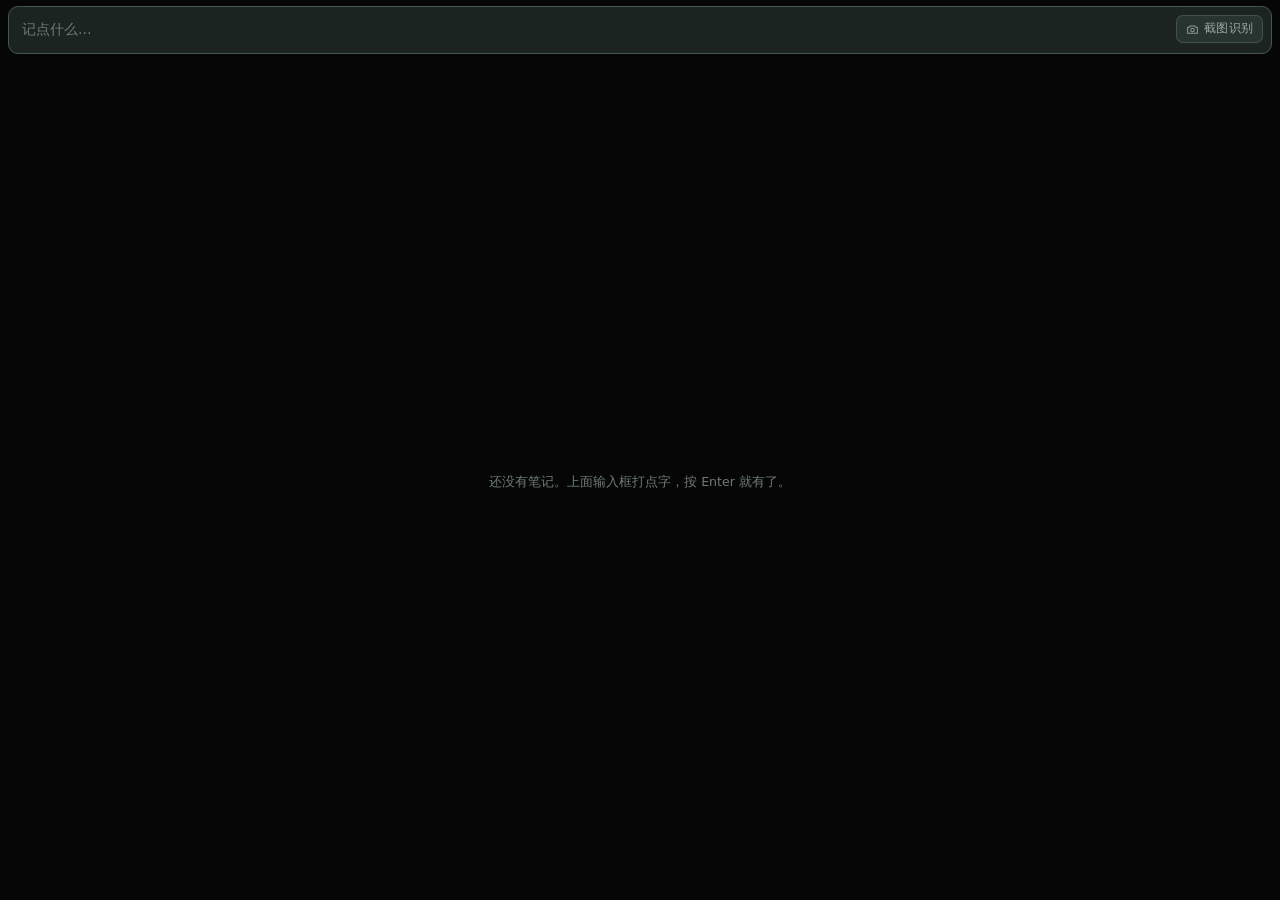
==== commit ec0e5dd5: "v2837: 截图识别（百度 OCR / OCR.space / 系统兜底）+ 完成动画顺序修正 新增截图识别：输入框右侧按钮（仅输入框为空时出现），进入识别模式后粘贴待办截图， 按行拆成多条待办。引" ====
--- a/src2/web/index.html
+++ b/src2/web/index.html
@@ -4,7 +4,7 @@
 <meta charset="utf-8">
 <meta name="viewport" content="width=device-width, initial-scale=1.0">
 <title>随记</title>
-<link rel="stylesheet" href="style.css?v=2829">
+<link rel="stylesheet" href="style.css?v=2837">
 </head>
 <body>
 
@@ -13,6 +13,10 @@
       <div class="composer-box">
         <textarea id="composer" class="composer" rows="1"
                   placeholder="记点什么…"></textarea>
+        <button class="composer-ocr" id="composerOcr" type="button"
+                title="截图识别：粘贴待办截图，自动拆成多条" aria-label="截图识别">
+          <svg viewBox="0 0 16 16" width="13" height="13" aria-hidden="true"><path d="M2 5.2h2.1L5 3.6h6l.9 1.6H14v7.3H2z" fill="none" stroke="currentColor" stroke-width="1.25" stroke-linejoin="round"/><circle cx="8" cy="8.6" r="2.15" fill="none" stroke="currentColor" stroke-width="1.25"/></svg><span>截图识别</span>
+        </button>
         <div class="composer-bar" id="composerBar">
           <div class="composer-hint" id="composerHint"><kbd>Enter</kbd> 新建</div>
           <button class="composer-clear" id="composerClear" type="button"
@@ -86,6 +90,28 @@
         <div class="row"><span class="k">关闭窗口时收进托盘</span><span class="switch" id="swClose"><i></i></span></div>
 
         <div class="sep"></div>
+        <div class="secttl">截图识别（OCR）</div>
+        <div class="row"><span class="k">识别引擎</span>
+          <select class="ocrsel" id="ocrEngine">
+            <option value="baidu">百度 OCR（免费 1000 次/月）</option>
+            <option value="space">OCR.space（免注册）</option>
+            <option value="system">Windows 自带（离线）</option>
+          </select>
+        </div>
+        <div class="ocrtune" id="ocrSpaceBox" style="display:none">
+          <input class="lgin ocrkey" id="ocrSpaceKey" type="text" spellcheck="false" autocomplete="off" placeholder="OCR.space Key（留空用免费演示额度）">
+        </div>
+        <div class="ocrtune" id="ocrBaiduBox">
+          <input class="lgin ocrkey" id="ocrKey" type="text" spellcheck="false" autocomplete="off" placeholder="百度 API Key">
+          <input class="lgin ocrkey" id="ocrSecret" type="text" spellcheck="false" autocomplete="off" placeholder="百度 Secret Key">
+        </div>
+        <div class="datarow" style="margin-top:6px">
+          <button id="btnOcrSave">保存</button>
+          <button id="btnOcrTest" style="background:transparent;border:1px solid var(--line);color:var(--text)">测试</button>
+        </div>
+        <div class="datanote">百度：登录 cloud.baidu.com → 文字识别 → 创建应用，把 API Key / Secret Key 填进来，每月 1000 次免费。OCR.space 不用注册（演示额度有频率限制）。</div>
+
+        <div class="sep"></div>
         <div class="secttl">数据目录</div>
         <div class="dataroot" id="dataRootPath">—</div>
         <div class="datarow">
@@ -110,7 +136,30 @@
     </div>
   </div>
 
-  <script src="Sortable.min.js?v=2829"></script>
-  <script src="app.js?v=2829"></script>
+  <!-- 大文本查看器：超长笔记不在卡片里展开，在这里分页看/改 -->
+  <div class="panel rawpanel" id="rawpanel">
+    <div class="box">
+      <div class="hd">
+        <b id="rawTitle">全文</b>
+        <span class="thmeta" id="rawMeta"></span>
+        <span class="x" id="rawClose">✕</span>
+      </div>
+      <div class="bd">
+        <div class="rawbody" id="rawBody"><div class="text md open" id="rawMd"></div></div>
+        <textarea class="rawedit" id="rawEdit2" spellcheck="false" style="display:none"></textarea>
+        <div class="rawnav">
+          <button id="rawPrev" type="button">上一页</button>
+          <span id="rawPage">1 / 1</span>
+          <button id="rawNext" type="button">下一页</button>
+          <span class="spacer"></span>
+          <button id="rawEdit" class="primary" type="button">编辑全文</button>
+          <button id="rawSave" type="button" style="display:none">保存</button>
+        </div>
+      </div>
+    </div>
+  </div>
+
+  <script src="Sortable.min.js?v=2840"></script>
+  <script src="app.js?v=2837"></script>
 </body>
 </html>
--- a/src2/web/style.css
+++ b/src2/web/style.css
@@ -82,6 +82,7 @@
   transform:translateY(-6px) scale(.995);
 }
 .composer-box{
+  position:relative;
   background:color-mix(in srgb, var(--card) 55%, transparent);
   border:1px solid var(--line); border-radius:10px;
   transition:border-color .16s ease, background .16s ease;
@@ -111,6 +112,42 @@
   background-clip:padding-box;
 }
 .composer::placeholder{color:var(--faint)}
+
+/* 截图识别按钮：贴在输入框右侧。只有输入框为空、且没在批量模式时出现；
+   一旦开始打字就淡出（用户 2026-11-18 明确要求「输入东西后按钮就没有了」）。 */
+.composer-ocr{
+  position:absolute; right:8px; top:8px;
+  display:flex; align-items:center; gap:5px;
+  height:28px; padding:0 9px;
+  border:1px solid color-mix(in srgb, var(--text) 14%, transparent);
+  border-radius:7px;
+  background:color-mix(in srgb, var(--card) 70%, transparent);
+  color:color-mix(in srgb, var(--text) 62%, transparent);
+  font:inherit; font-size:11.5px; letter-spacing:.02em; line-height:1;
+  cursor:pointer; user-select:none;
+  opacity:1; transform:none;
+  transition:opacity .16s ease, transform .16s ease, background .16s ease,
+             color .16s ease, border-color .16s ease;
+}
+.composer-ocr svg{flex:0 0 auto; opacity:.85}
+.composer-ocr:hover{
+  background:color-mix(in srgb, var(--text) 9%, transparent);
+  color:var(--text);
+  border-color:color-mix(in srgb, var(--text) 26%, transparent);
+}
+.composer-ocr:active{transform:scale(.96)}
+/* 有字就消失 */
+.composer-wrap.hastext .composer-ocr{
+  opacity:0; transform:translateY(-3px); pointer-events:none;
+}
+/* 选中后：保持可见（即使空着也一直亮着），换主色，提示「当前在识别模式」 */
+.composer-wrap.ocr .composer-ocr{
+  opacity:1; pointer-events:auto;
+  background:color-mix(in srgb, var(--accent) 22%, transparent);
+  border-color:color-mix(in srgb, var(--accent) 62%, transparent);
+  color:color-mix(in srgb, var(--accent) 88%, var(--text));
+}
+body.batch .composer-ocr{display:none}
 
 /* 第二行：有文字才展开（高度 0 → 30px，和整窗动画同一条曲线）。
    左：Enter 新建提示；右：清除。输入框本体只占第一行。 */
@@ -482,7 +519,9 @@
 .text.md .md-pre{margin:.34em 0;padding:.52em .68em;border-radius:7px;
   background:color-mix(in srgb,#000 45%,transparent);
   border:1px solid color-mix(in srgb,var(--line) 60%,transparent);
-  overflow:auto;max-height:16em;white-space:pre;
+  /* v2835：卡片本来就窄，一个长路径就能顶出横向滚动条（默认浅色，在深色卡上很扎眼）。
+     代码块改成软换行 + 不横向滚动，长行自己折。 */
+  overflow-y:auto;overflow-x:hidden;max-height:16em;white-space:pre-wrap;word-break:break-word;
   font:400 .86em/1.5 Consolas,"Cascadia Mono",ui-monospace,monospace;color:var(--text)}
 .text.md .md-inline{
   font:400 .9em/1.4 Consolas,"Cascadia Mono",ui-monospace,monospace;
@@ -872,7 +911,10 @@
   border:1px solid var(--line);border-radius:10px;
   padding:10px 12px;margin-bottom:8px;
 }
-.trashitem .t{font-size:12.5px;line-height:1.5;white-space:pre-wrap;word-break:break-word}
+.trashitem .t{font-size:12.5px;line-height:1.5;white-space:pre-wrap;word-break:break-word;
+  /* v2835：最多两行，超了省略。正文再长也不会把回收站撑成一屏一屏的 */
+  display:-webkit-box;-webkit-box-orient:vertical;-webkit-line-clamp:2;overflow:hidden}
+.trashitem .a .ln{color:var(--accent);opacity:.85;margin-right:8px}
 .trashitem .a{display:flex;gap:10px;margin-top:7px;font-size:11.5px}
 .trashitem .a span{cursor:pointer;color:var(--muted);padding:2px 6px;border-radius:5px}
 .trashitem .a span:hover{color:var(--accent);background:color-mix(in srgb,var(--accent) 12%,transparent)}
@@ -1197,8 +1239,7 @@
 .empty.filtered button:hover{background:rgba(255,255,255,.12);border-color:rgba(255,255,255,.28)}
 
 /* ---------- 设置里的「优先级名称」2 列输入 ---------- */
-.labelgrid{display:grid;grid-template-columns:1fr 1fr;gap:6px 8px}
-.labelgrid .lgrow{
+.labelgrid{display:grid;grid-template-columns:1fr 1fr;gap:6px 8px}.labelgrid .lgrow{
   display:flex;align-items:center;gap:6px;
   min-width:0;cursor:text;
 }
@@ -1215,6 +1256,30 @@
 .labelgrid .lgin::placeholder{color:color-mix(in srgb,var(--muted) 60%,transparent)}
 .labelgrid .lgin:hover{background:rgba(255,255,255,.09)}
 .labelgrid .lgin:focus{
+  background:rgba(255,255,255,.10);
+  border-color:color-mix(in srgb,var(--accent) 55%,transparent);
+}
+
+/* 设置里的「截图识别」密钥输入 */
+.ocrsel{
+  height:26px;max-width:170px;padding:0 6px;
+  background:rgba(255,255,255,.06);color:var(--text);
+  border:1px solid var(--line);border-radius:7px;
+  font:inherit;font-size:11.5px;outline:none;cursor:pointer;
+}
+.ocrsel option{background:#1b1b1b;color:#eee}
+.ocrtune{display:flex;flex-direction:column;gap:6px;margin-top:8px}
+.ocrtune .ocrkey{
+  height:28px;padding:0 9px;
+  background:rgba(255,255,255,.06);
+  border:1px solid transparent;border-radius:7px;
+  color:var(--text);font:inherit;font-size:11.5px;
+  outline:none;
+  transition:background .15s ease,border-color .15s ease;
+}
+.ocrtune .ocrkey::placeholder{color:color-mix(in srgb,var(--muted) 60%,transparent)}
+.ocrtune .ocrkey:hover{background:rgba(255,255,255,.09)}
+.ocrtune .ocrkey:focus{
   background:rgba(255,255,255,.10);
   border-color:color-mix(in srgb,var(--accent) 55%,transparent);
 }
@@ -1291,4 +1356,45 @@
 .colorpop .cp-clr::before{
   content:"";position:absolute;left:0;right:0;top:-7px;height:1px;
   background:rgba(255,255,255,.075);
-}+}
+/* ===== 大文本查看器（v2835） =====
+   超长笔记不再整篇塞进卡片 DOM：卡片只渲染前 TEXT_LIMIT 个字符，
+   卡片底那颗原有的「预览」按钮后面标出字数，点开在这里分页看。
+   每页按 Markdown 渲染成阅读态（只渲染当前页，所以再怎么长也不卡）。 */
+.rawpanel .box{height:100%}
+.rawpanel .bd{padding:12px 14px;display:flex;flex-direction:column;gap:10px;min-height:0;flex:1}
+.rawbody{
+  flex:1;min-height:0;overflow:auto;
+  background:color-mix(in srgb,var(--bg) 55%,transparent);
+  border:1px solid var(--line);border-radius:10px;padding:12px 14px;
+}
+/* 页内正文直接复用卡片的 Markdown 排版（.text.md.open 已解除 15 行折叠） */
+.rawbody .text{font-size:12.5px;line-height:1.62;padding-right:0}
+.rawedit{
+  flex:1;min-height:0;width:100%;resize:none;
+  font-family:Consolas,"Cascadia Mono",monospace;font-size:12px;line-height:1.55;
+  background:color-mix(in srgb,var(--bg) 55%,transparent);color:var(--text);
+  border:1px solid var(--line);border-radius:10px;padding:10px 12px;
+}
+.rawnav{display:flex;align-items:center;gap:8px;flex:0 0 auto;font-size:12px;color:var(--muted)}
+.rawnav .spacer{flex:1}
+.rawnav button{
+  background:transparent;border:1px solid var(--line);color:var(--text);
+  font:inherit;font-size:12px;padding:6px 11px;border-radius:8px;cursor:pointer;
+}
+.rawnav button:disabled{opacity:.35;cursor:default}
+.rawnav button.primary{border-color:color-mix(in srgb,var(--accent) 55%,transparent);color:var(--accent)}
+
+/* ===== 滚动条统一暗色（v2835） =====
+   代码块、查看器、textarea 之前用系统默认滚动条：浅底白条，在深色卡片上很扎眼。
+   color-scheme:dark 让系统控件（含滚动条）按暗色绘制，再统一细滑块。 */
+:root{color-scheme:dark}
+*{scrollbar-width:thin;scrollbar-color:rgba(234,243,239,.22) transparent}
+::-webkit-scrollbar{width:9px;height:9px}
+::-webkit-scrollbar-track{background:transparent}
+::-webkit-scrollbar-thumb{
+  background:rgba(234,243,239,.20);border-radius:999px;
+  border:2px solid transparent;background-clip:padding-box;
+}
+::-webkit-scrollbar-thumb:hover{background:rgba(234,243,239,.34);background-clip:padding-box}
+::-webkit-scrollbar-corner{background:transparent}
